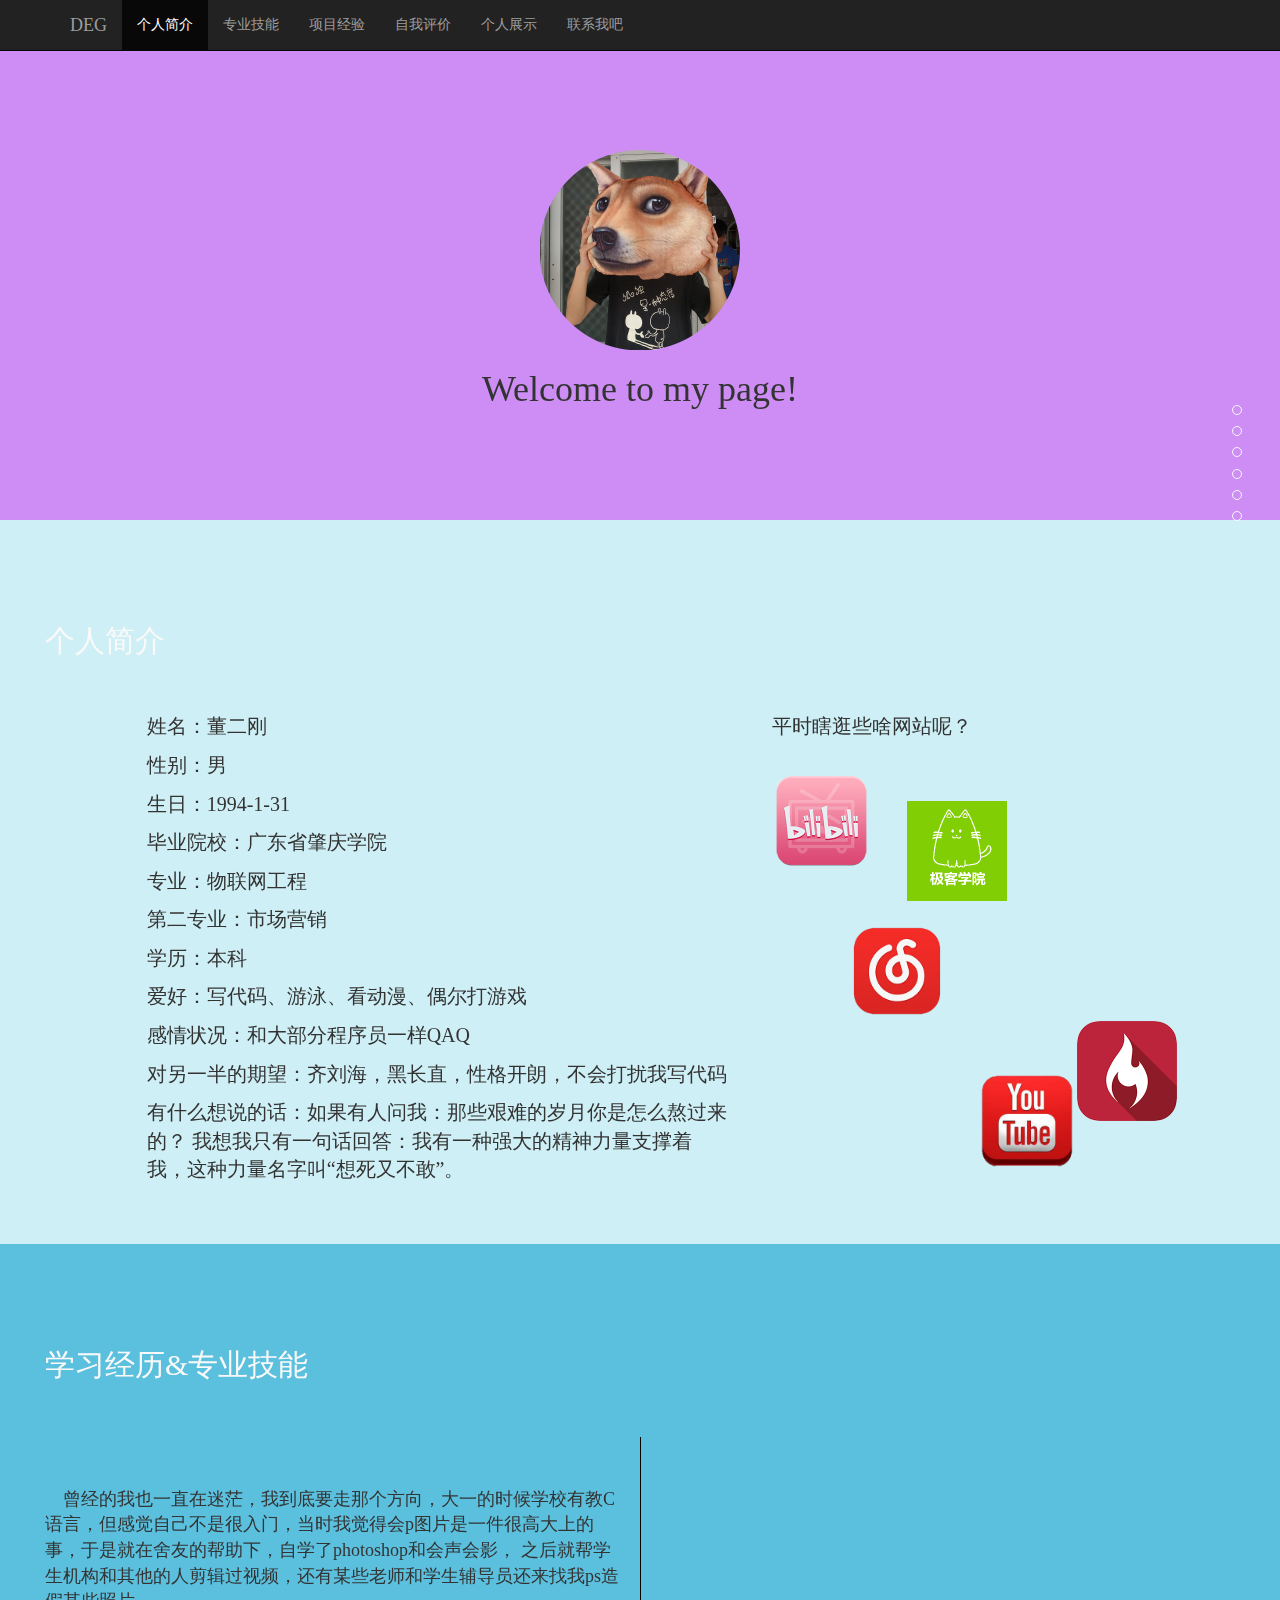
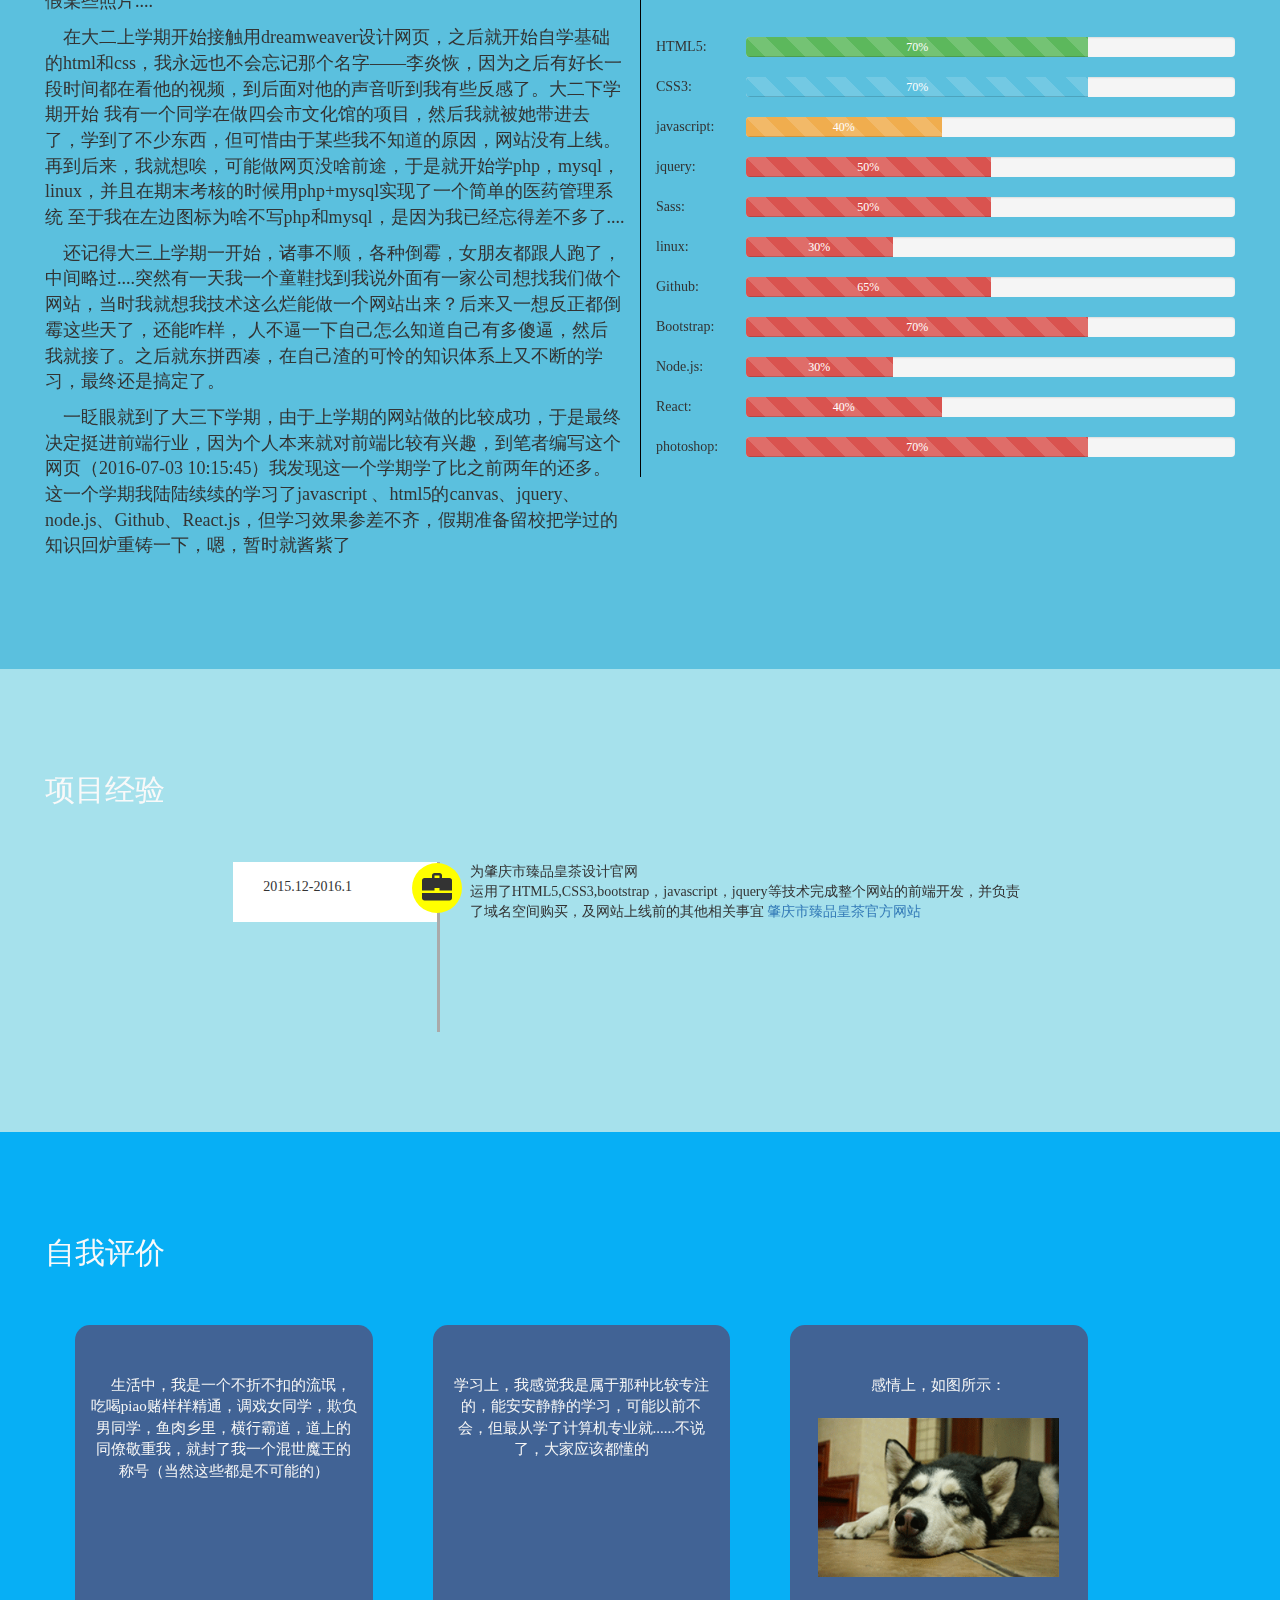
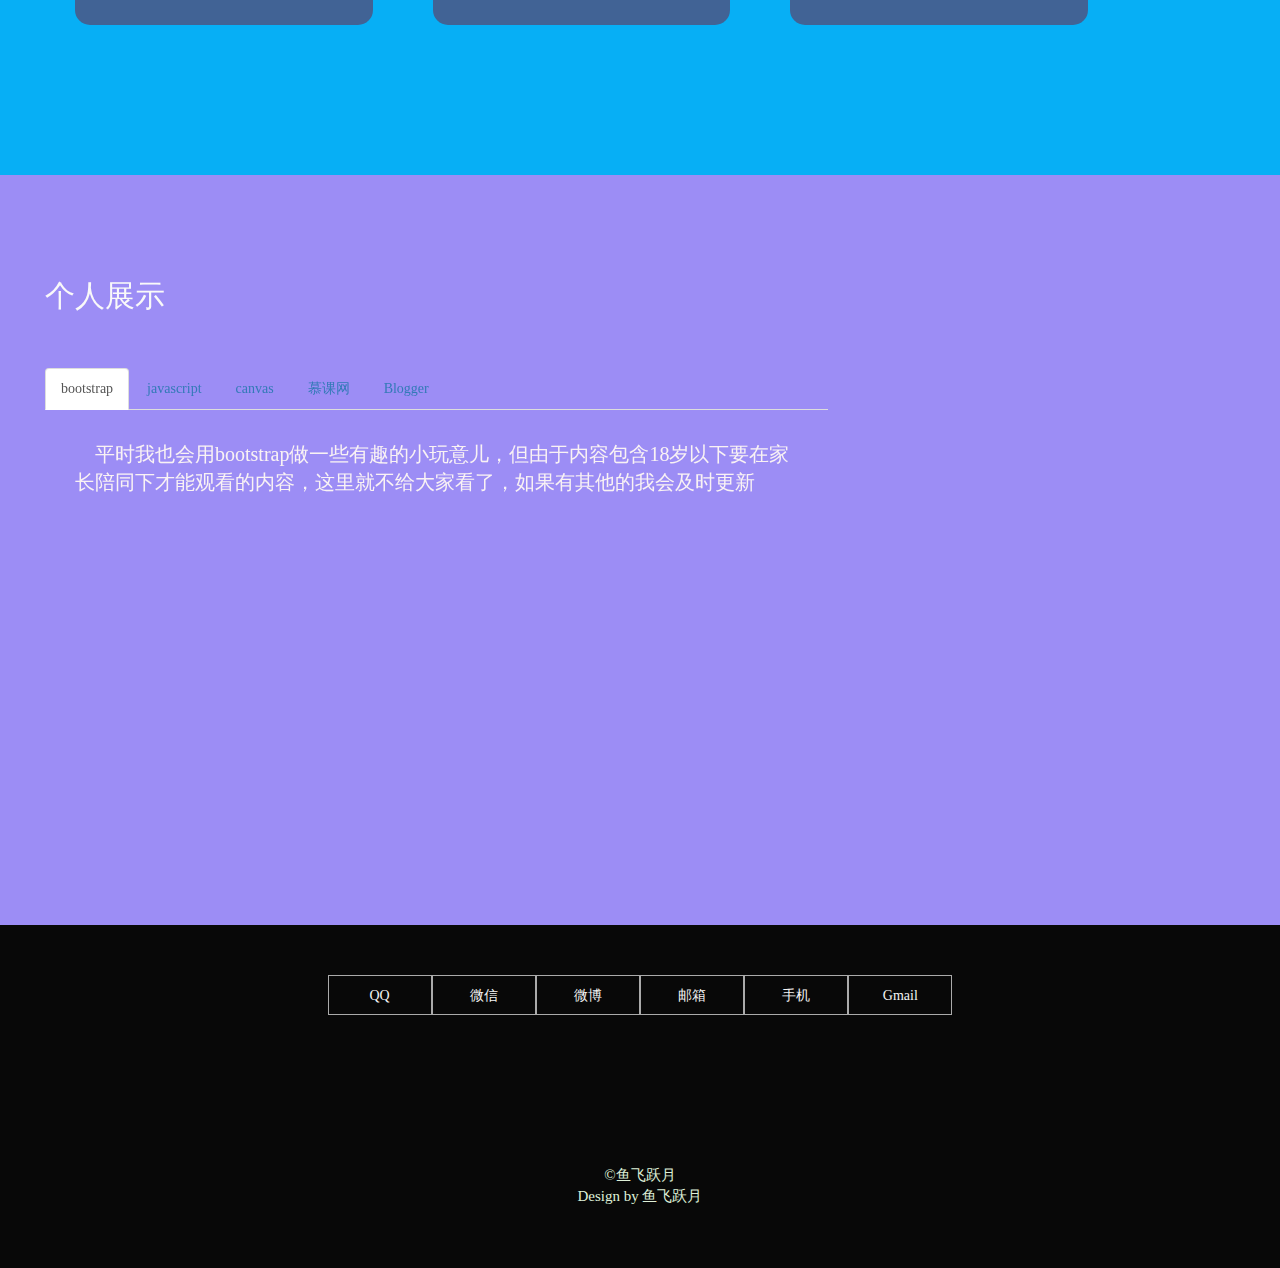
==== main.html @ a48d5072 "change index" ====
<!DOCTYPE html>
<html>
	<head>
		<meta charset="utf-8" />
		<title>DEG</title>
        <meta name="viewport" content="width=device-width, initial-scale=1">
		<link rel="stylesheet" href="css/bootstrap.min.css" />
		<link rel="stylesheet" href="css/style.css" />
	</head>
	<body>
		<!--导航栏-->
        <nav class="navbar navbar-inverse navbar-fixed-top" role="navigation">
			<div class="container">
				<div class="navbar-header">
					<button class="navbar-toggle" type="button" data-toggle="collapse" data-target=".navbar-responsive-collapse">
						<span class="sr-only"></span>
						<span class="icon-bar"></span>
						<span class="icon-bar"></span>
						<span class="icon-bar"></span>
					</button>
					<a href="##" class="navbar-brand">DEG</a>
				</div>
				<div class="collapse navbar-collapse navbar-responsive-collapse">
					<ul class="nav navbar-nav" id="nav-content">
				          <li><a href="#introduction">个人简介</a></li>
				          <li><a href="#skill">专业技能</a></li>
				          <li><a href="#experience">项目经验</a></li>
				          <li><a href="#evaluation">自我评价</a></li>
				          <li><a href="#show">个人展示</a></li>
				          <li><a href="#contact">联系我吧</a></li>                         	
					</ul>					
				</div>
				</div>
			</nav>
			<!--滚动浮点-->
			<div class="side-nav" id="toggle">
 					<a href="#introduction"></a>
 					<a href="#skill"></a>
 					<a href="#experience"></a>
 					<a href="#evaluation"></a>
 					<a href="#show"></a>
 					<a href="#contact"></a>
			</div>
			<!--个人简介-->
			<div class="container-fluid touxiang">
				<div class="row">
					<div class="col-md-12 header">
					<img src="img/head.png" />
					<h1>Welcome to my page!</h1>
				</div>
			</div>
				
			</div>
			<div id="introduction" class="container-fluid">
				<div class="row">
					<div class="col-md-12">
						<div class="col-md-12 title">个人简介</div>
						<div class="col-md-6 col-md-offset-1 introduction-left">
							<p>姓名：董二刚</p>
							<p>性别：男</p>
							<p>生日：1994-1-31</p>
							<p>毕业院校：广东省肇庆学院</p>
							<p>专业：物联网工程</p>
							<p>第二专业：市场营销</p>
							<p>学历：本科</p>
							<p>爱好：写代码、游泳、看动漫、偶尔打游戏</p>
							<p>感情状况：和大部分程序员一样QAQ</p>
							<p>对另一半的期望：齐刘海，黑长直，性格开朗，不会打扰我写代码</p>
							<p>有什么想说的话：如果有人问我：那些艰难的岁月你是怎么熬过来的？ 我想我只有一句话回答：我有一种强大的精神力量支撑着我，这种力量名字叫“想死又不敢”。</p>
						</div>
						<div class="col-md-4 introduction-right">
                            <div class="col-md-12 introduction-right-hander">平时瞎逛些啥网站呢？</div>
                            <div class="col-md-12 wz">
                            	
                            		<img src="img/bilibili.png" id="bilbili" />
                           	
                            		<img src="img/jike.png" id="jike" />
                           	
                            		<img src="img/muke.png" id="muke" />
                           	
                            		<img src="img/wangyiyun.png" id="wangyiyun" />

                            		<img src="img/youtube.png" id="youtube" />
                            	
                            </div>
						</div>
					</div>
				</div>
			</div>
			<!--专业技能-->
			<div id="skill" class="container-fluid">
				<div class="row">
					<div class="col-md-12">
						<div class="col-md-12 title">学习经历&专业技能</div>
                        <div class="col-md-6 col-md-push-6 skill-left">
                    		<span class="skill-label">HTML5:</span>
							<div class="progress progress-striped active">
							    <div class="progress-bar progress-bar-success" style="width:70%">70%</div>
							</div> 							
							<span class="skill-label">CSS3:</span>
							<div class="progress progress-striped active">
								<div class="progress-bar progress-bar-info" style="width:70%">70%</div>
							</div> 
							<span class="skill-label">javascript:</span>
							<div class="progress progress-striped active">
								<div class="progress-bar progress-bar-warning" style="width:40%">40%</div>
							</div> 
							<span class="skill-label">jquery:</span>
							<div class="progress progress-striped active">
								<div class="progress-bar progress-bar-danger" style="width:50%">50%</div>
							</div>
							<span class="skill-label">Sass:</span>
							<div class="progress progress-striped active">
								<div class="progress-bar progress-bar-danger" style="width:50%">50%</div>
							</div>  
							<span class="skill-label">linux:</span>
							<div class="progress progress-striped active">
								<div class="progress-bar progress-bar-danger" style="width:30%">30%</div>
							</div> 
							<span class="skill-label">Github:</span>
							<div class="progress progress-striped active">
								<div class="progress-bar progress-bar-danger" style="width:50%">65%</div>
							</div>
							<span class="skill-label">Bootstrap:</span>
							<div class="progress progress-striped active">
								<div class="progress-bar progress-bar-danger" style="width:70%">70%</div>
							</div>  
							<span class="skill-label">Node.js:</span>
							<div class="progress progress-striped active">
								<div class="progress-bar progress-bar-danger" style="width:30%">30%</div>
							</div>  
							<span class="skill-label">React:</span>
							<div class="progress progress-striped active">
								<div class="progress-bar progress-bar-danger" style="width:40%">40%</div>
							</div>  
							<span class="skill-label">photoshop:</span>
							<div class="progress progress-striped active">
								<div class="progress-bar progress-bar-danger" style="width:70%">70%</div>
							</div>  							
                        </div>
                        <div class="col-md-6 col-md-pull-6 skill-right">
                            <p>&nbsp;&nbsp;&nbsp;&nbsp;曾经的我也一直在迷茫，我到底要走那个方向，大一的时候学校有教C语言，但感觉自己不是很入门，当时我觉得会p图片是一件很高大上的事，于是就在舍友的帮助下，自学了photoshop和会声会影，
                            	之后就帮学生机构和其他的人剪辑过视频，还有某些老师和学生辅导员还来找我ps造假某些照片....</p>
                            <p>&nbsp;&nbsp;&nbsp;&nbsp;在大二上学期开始接触用dreamweaver设计网页，之后就开始自学基础的html和css，我永远也不会忘记那个名字——李炎恢，因为之后有好长一段时间都在看他的视频，到后面对他的声音听到我有些反感了。大二下学期开始
                                                                             我有一个同学在做四会市文化馆的项目，然后我就被她带进去了，学到了不少东西，但可惜由于某些我不知道的原因，网站没有上线。再到后来，我就想唉，可能做网页没啥前途，于是就开始学php，mysql，linux，并且在期末考核的时候用php+mysql实现了一个简单的医药管理系统
                                                                             至于我在左边图标为啥不写php和mysql，是因为我已经忘得差不多了....</p>
                            <p>&nbsp;&nbsp;&nbsp;&nbsp;还记得大三上学期一开始，诸事不顺，各种倒霉，女朋友都跟人跑了，中间略过....突然有一天我一个童鞋找到我说外面有一家公司想找我们做个网站，当时我就想我技术这么烂能做一个网站出来？后来又一想反正都倒霉这些天了，还能咋样，
                            	人不逼一下自己怎么知道自己有多傻逼，然后我就接了。之后就东拼西凑，在自己渣的可怜的知识体系上又不断的学习，最终还是搞定了。</p>
                            <p>&nbsp;&nbsp;&nbsp;&nbsp;一眨眼就到了大三下学期，由于上学期的网站做的比较成功，于是最终决定挺进前端行业，因为个人本来就对前端比较有兴趣，到笔者编写这个网页（2016-07-03 10:15:45）我发现这一个学期学了比之前两年的还多。这一个学期我陆陆续续的学习了javascript
                                                                               、html5的canvas、jquery、node.js、Github、React.js，但学习效果参差不齐，假期准备留校把学过的知识回炉重铸一下，嗯，暂时就酱紫了</p>
                        </div>
					</div>
				</div>				
			</div>
			<!--项目经验-->
			<div id="experience" class="container-fluid">
				<div class="row">
					<div class="col-md-12">
						<div class="col-md-12 title">项目经验</div>
						<div class="col-md-2 col-xs-4 col-xs-offset-2 expercise-left">
							<p>2015.12-2016.1</p>
							<span class="glyphicon glyphicon-briefcase"></span>
						</div>
						<div class="col-md-6 col-xs-6 expercise-right">
							<p>为肇庆市臻品皇茶设计官网<br />	运用了HTML5,CSS3,bootstrap，javascript，jquery等技术完成整个网站的前端开发，并负责了域名空间购买，及网站上线前的其他相关事宜
							    <a href="http://www.royaltea.gd.cn/" target="_blank">肇庆市臻品皇茶官方网站</a></p>
						</div>
					</div>
				</div>				
			</div>
			<!--自我评价-->
			<div id="evaluation" class="container-fluid">
				<div class="row">
					<div class="col-md-12">
						<div class="col-md-12 title">自我评价</div>
						<div class="col-md-12 evaluation-main">
							<div class="col-md-3 live">
								<p>&nbsp;&nbsp;&nbsp;&nbsp;生活中，我是一个不折不扣的流氓，吃喝piao赌样样精通，调戏女同学，欺负男同学，鱼肉乡里，横行霸道，道上的同僚敬重我，就封了我一个混世魔王的称号（当然这些都是不可能的）</p>
							</div>
							<div class="col-md-3 study">
								<p>学习上，我感觉我是属于那种比较专注的，能安安静静的学习，可能以前不会，但最从学了计算机专业就......不说了，大家应该都懂的</p>
							</div>
							<div class="col-md-3 emotion">
								<p>感情上，如图所示：<br /><br />
							    <img src="img/alone.gif" style="width: 90%;" /></p>
							</div>
						</div>
					</div>
				</div>				
			</div>
			<div id="show" class="container-fluid">
				<div class="row">
					<div class="col-md-12">
						<div class="col-md-12 title">个人展示</div>
						<div class="col-md-8">
							<ul id="myTab" class="nav nav-tabs" role="tablist">
				
							    <li class="active"><a href="#bootstrap" role="tab" data-toggle="tab">bootstrap</a></li>
							    <li><a href="#javascript" role="tab" data-toggle="tab">javascript</a></li>
								<li><a href="#canvas" role="tab" data-toggle="tab">canvas</a></li>
								<li><a href="#imooc" role="tab" data-toggle="tab">慕课网</a></li>
								<li><a href="#blogger" role="tab" data-toggle="tab">Blogger</a></li>
								
								
							</ul>
							<!-- 选项卡面板 -->
							<div id="myTabContent" class="tab-content">
								<div class="tab-pane fade in active show-tab" id="bootstrap">
									<p>&nbsp;&nbsp;&nbsp;&nbsp;平时我也会用bootstrap做一些有趣的小玩意儿，但由于内容包含18岁以下要在家长陪同下才能观看的内容，这里就不给大家看了，如果有其他的我会及时更新
									
									</p>
								</div>
								<div class="tab-pane fade show-tab" id="javascript">
									<img src="img/wuziqi.png"  style="height: 400px;"/>
									<p>这是利用canvas绘图，js做底层算法设计的一个自适应的五子棋小游戏，已经挂载在github上<br><a href="http://dongeg.github.io/chass/" target="_blank">点击进入</a></p>
								</div>
								<div class="tab-pane fade show-tab" id="canvas">
									<img src="img/star.png" style="height: 400px;" />
									<p>利用canvas绘制的星空图，星星和月亮位置随机<a href="http://dongeg.github.io/index/" target="_blank">点击进入</a></p>
								</div>
								<div class="tab-pane fade show-tab" id="imooc">
									<p>&nbsp;&nbsp;&nbsp;&nbsp;为什么我要加一栏慕课网呢，因为我现在的技能大部分都是从慕课网学来的，之前在慕课网学习市场已经有<b>400多个小时</b>，但是，由于我在慕课网发表了一些不当言论（其实就是发了一个1024的链接QAQ）然后就被封号了,
										不过我又重新申请了一个，希望和大家一起进步，在这里发一个慕课官网的友情链接吧，毕竟学习了那么多知识，都没花一分钱<a href="http://www.imooc.com" target="_blank">慕课网</a></p>
								</div>
								<div class="tab-pane fade show-tab" id="blogger">
									<p>&nbsp;&nbsp;&nbsp;&nbsp;空闲的时候也会去blogger上面去写博客，大家有空可以去看看（ps：需要科学上网）<a href="http://dongergang.blogspot.com/" target="_blank">blogger</a></p>
								</div>
							</div>
						</div>
					</div>
				</div>				
			</div>
			<div id="contact">
				<div class="row">
					<div class="col-md-12">
							<div class="col-md-1 col-md-offset-3 contact" id="q">
	                             <span style="color: #F5F5F5;">QQ</span>
	                             <span id="qq" class="classicon">QQ</span>
				                     <div class="erweima">
									     <img id="qp" src="img/423347094296621277.png" />
									 </div>   
							</div>						
							<div class="col-md-1 contact" id="wx">          
	                             <span style="color: #F5F5F5;">微信</span>
	                             <span id="weixin" class="classicon" >微信</span>
			                     <div class="erweima">
								     <img id="wp" src="img/271467058167623902.jpg" />
								 </div>
							</div>
						<div class="col-md-1 contact">
                             <a href="#">微博</a>
                             <span id="weibo" class="classicon"><a href="http://www.weibo.com/u/2721193115?refer_flag=1005050010_&is_all=1" target="_blank">微博</a></span>
						</div>
						<div class="col-md-1 contact"
						     data-toggle="tooltip" 
                             data-placement="bottom" 
                             data-original-title="821220992@qq.com"
						     >
                             <a href="#">邮箱</a>
                             <span id="mail" class="classicon">邮箱</span>
						</div>
						<div class="col-md-1 contact"
						     data-toggle="tooltip" 
                             data-placement="bottom" 
                             data-original-title="13202629601"						
						     >
                             <a href="#">手机</a>
                             <span id="phone" class="classicon">手机</span>
						</div>
						<div class="col-md-1 contact"
						     data-toggle="tooltip" 
                             data-placement="bottom" 
                             data-original-title="199312306017deg@gmail.com"
						     >
                             <a href="#">Gmail</a>
                             <span id="gmail" class="classicon">gmail</span>
						</div>
						<div class="col-md-12 banquan">
							<p>©鱼飞跃月      <br/>Design by 鱼飞跃月</p>
						</div>
					</div>
				</div>				
			</div>
        <script type="text/javascript" src="js/jquery.js" ></script>
        <script type="text/javascript" src="js/bootstrap.min.js" ></script>
        <script src="js/script.js"></script>
        <script>
		  $(function(){
		    $('[data-toggle="tooltip"]').tooltip();
		  });
		</script>
	</body>   
</html>
---- css/style.css ----
body{
	padding-top: 50px;
	font-family: "幼圆";
	font-size: 14px;
}
.title{
	font-size: 30px;
	color: #F9F9F9;
	padding-top:100px ;
	padding-bottom: 50px;
}
.touxiang{
	background-color: #cd8df5;
}
.header{
	text-align: center;
	padding-top: 100px;
	padding-bottom: 100px;

}
.header img{
	width: 200px;
	height: 200px;
}
.side-nav{
	position: fixed;
	top: 45%;
	right:3%;
	z-index: 10px;
}
.side-nav a{
	margin-bottom: 0.8em;
	display: block;
	width: 10px;
	height: 10px;
	border: 1px solid #F9F9F9;
	border-radius: 50%;
}
/*解决左右出现滚动条问题*/
.row{
	margin-left:0px;
	margin-right:0px;
}
#introduction{
	padding-bottom: 50px;
	background-color: #ceeff5;
	/*height: 750px;*/
}
.introduction-left{
	
	/*height: 500px;*/
	
}
.introduction-left p{
	font-size: 20px;
}
.introduction-right{
	
	height: 476px;
	
}
.introduction-right-hander{
	font-size: 20px;
	padding-bottom: 30px;
}
.bil{
	position: absolute;
}
.wz img{
	width: 100px;
	height: 100px;
}

#skill{
	background-color: #5BC0DE;
	padding-bottom: 100px;
}
.skill-label{
	display: inline-block;
	width: 90px;
	float: left;
}
.skill-left{
	padding-top: 200px;
	border-left: 1px solid #000000;
	
}
.skill-right{
	padding-top: 50px;
	
}
.skill-right p{
	font-size: 18px;
}
#experience{
	background-color: #A6E1EC;
	padding-bottom: 100px;
	/*height: 750px;*/
}
.expercise-left{
	position: relative;
	background: #FFf;
	padding: 15px 30px;
}
.expercise-left span{
	position: absolute;
	z-index: 1;
	right: -25px;
	width: 50px;
	height: 50px;
	line-height: 50px;
	text-align: center;
	font-size: 30px;
	background: #FFFF00;
	border-radius: 50%;
}
.expercise-right{
	border-left: 3px solid #aaa;
	padding-left: 30px;
	padding-bottom: 100px;
}
#evaluation{
	background-color: #07aff5;
	/*height: 750px;*/
}
.evaluation-main div{
	margin-left: 30px;
	margin-right: 30px;
	margin-bottom: 150px;
	padding-top: 50px;
	background-color:rgba(123,23,54,0.5);
	height: 300px;
	border-radius: 15px;
	text-align: center;
}
.evaluation-main p{
	color: #F5F5F5;
	font-size: 15px;
}

#show{
	background-color: #9c8df5;
	height: 750px;
}
#contact{
	background-color: #080808;
	padding-top: 50px;
	/*height: 750px;*/
}
.contact{
	height: 40px;
	line-height: 40px;
	text-align: center;
	border: 1px solid #aaa;
	
}
.contact a{
	color: #F5F5F5;
}
.classicon{
	width: 100%;
	height: 100%;
	position: absolute;
	left: 0px;
	top: 0;
	color: #FFFFFF;
	opacity: 0;
}
.classicon a{
   color: #FFFFFF;
}
.classicon:hover{	
	opacity: 0.8;
	transform: opacity 0.5s;
	-weblit-transition:opacity 0.5s;
}
#weixin:hover{
	background:#62b900;
}
#qq:hover{
	background: #5BC0DE;
}
#weibo:hover{
	background: #C9302C;
}
#mail:hover{
	background: #5CB85C;
}
#gmail:hover{
	background: #D43F3A;
}
#phone:hover{
	background: #1B6D85;
}
.erweima{
    position:absolute;
    top: 60px;
    z-index: 1;
}
.erweima img{
	width: 200px;
	height: 200px;
	
}
@keyframes move{
   0%{
	  -webkit-transform: rotate(0deg);
	  -moz-transform: rotate(0deg);
	  transform:rotate(0deg);
   }
   25%{
	  -webkit-transform: rotate(30deg);
	  -moz-transform: rotate(0deg);
	  transform:rotate(30deg);
   }
   50%{
	  -webkit-transform: rotate(0deg);
	  -moz-transform: rotate(0deg);
	  transform:rotate(0deg);
   }
   75%{
	  -webkit-transform: rotate(-30deg);
	  -moz-transform: rotate(0deg);
	  transform:rotate(-30deg);
   }
   100%{
	  -webkit-transform: rotate(0deg);
	  -moz-transform: rotate(0deg);
	  transform:rotate(0deg);
   }

}
#bilbili{
	position: absolute;
	z-index: 2;
    animation-name:move;
    animation-duration: 5s;
    animation-timing-function:ease;
    animation-iteration-count:infinite;
}
#jike{
	position: absolute;
	top: 30px;
	left: 150px;
	z-index: 1;
    animation-name:move;
    animation-duration: 5s;
    animation-timing-function:ease;
    animation-iteration-count:infinite;
}
#wangyiyun{
	position: absolute;
	top: 150px;
	left: 90px;
	z-index: 1;
    animation-name:move;
    animation-duration: 5s;
    animation-timing-function:ease;
    animation-iteration-count:infinite;
}
#youtube{
	position: absolute;
	top: 300px;
	left: 220px;
	z-index: 1;
    animation-name:move;
    animation-duration: 5s;
    animation-timing-function:ease;
    animation-iteration-count:infinite;
}
#muke{
	position: absolute;
	top: 250px;
	left: 320px;
	z-index: 1;
    animation-name:move;
    animation-duration: 5s;
    animation-timing-function:ease;
    animation-iteration-count:infinite;
}
.show-tab{
	padding: 30px;
}
.show-tab p{
	font-size: 20px;
	color: #F9F2F4;
}
.banquan{
	text-align: center;
	padding-top: 150px;
	padding-bottom: 50px;
	font-size: 15px;
	color: #DFF0D8;
}
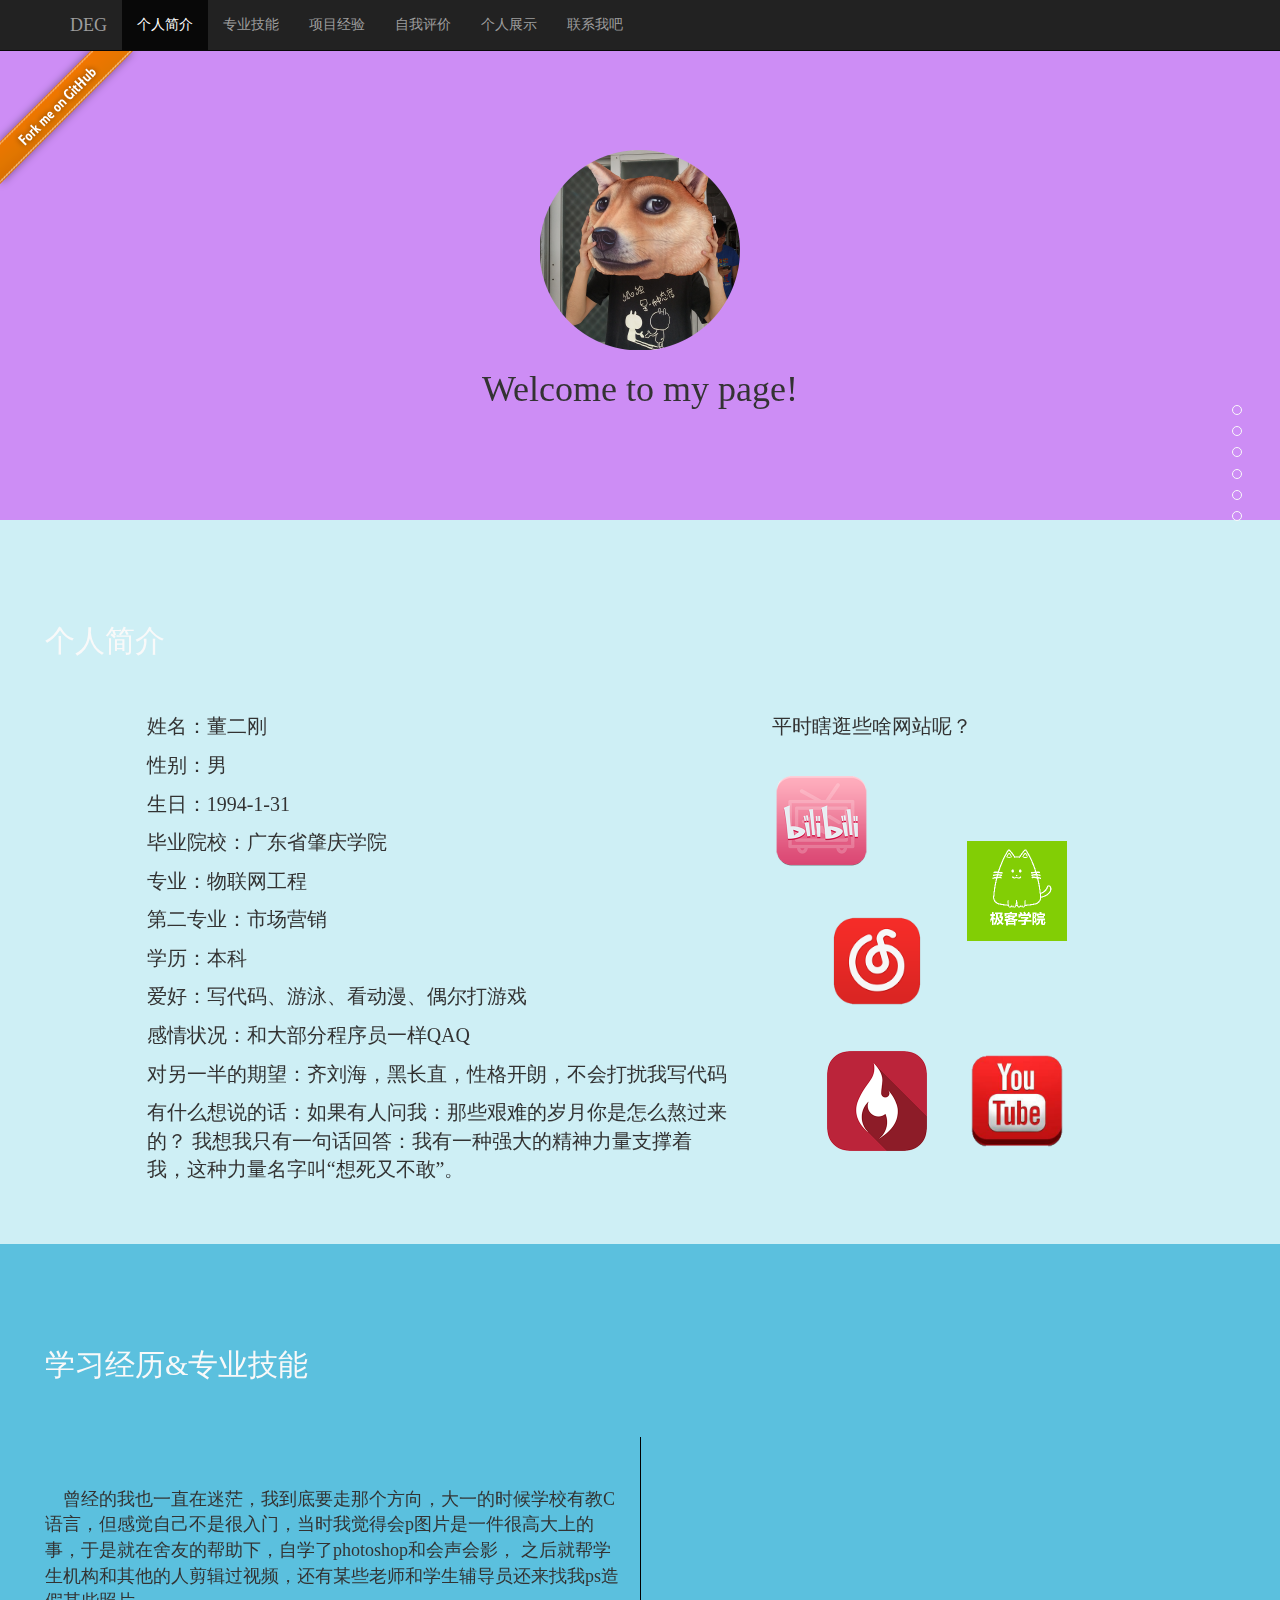
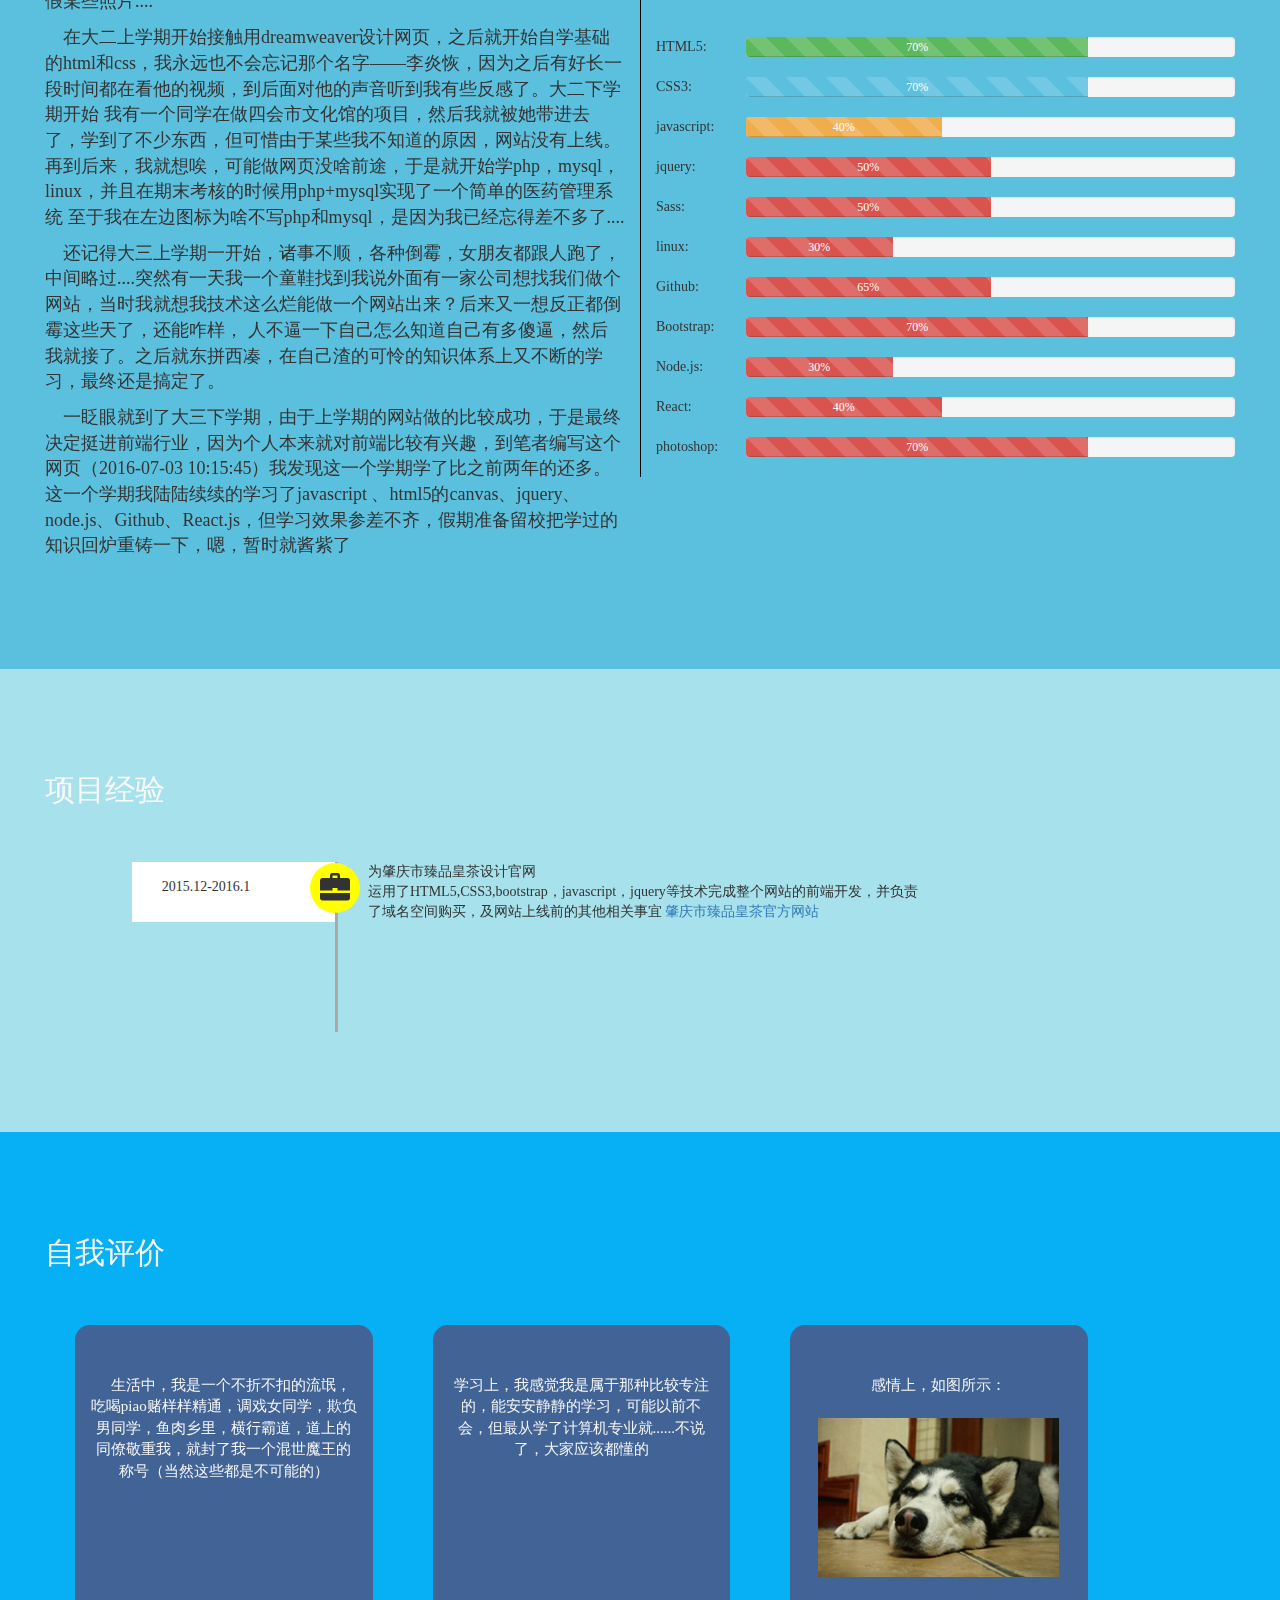
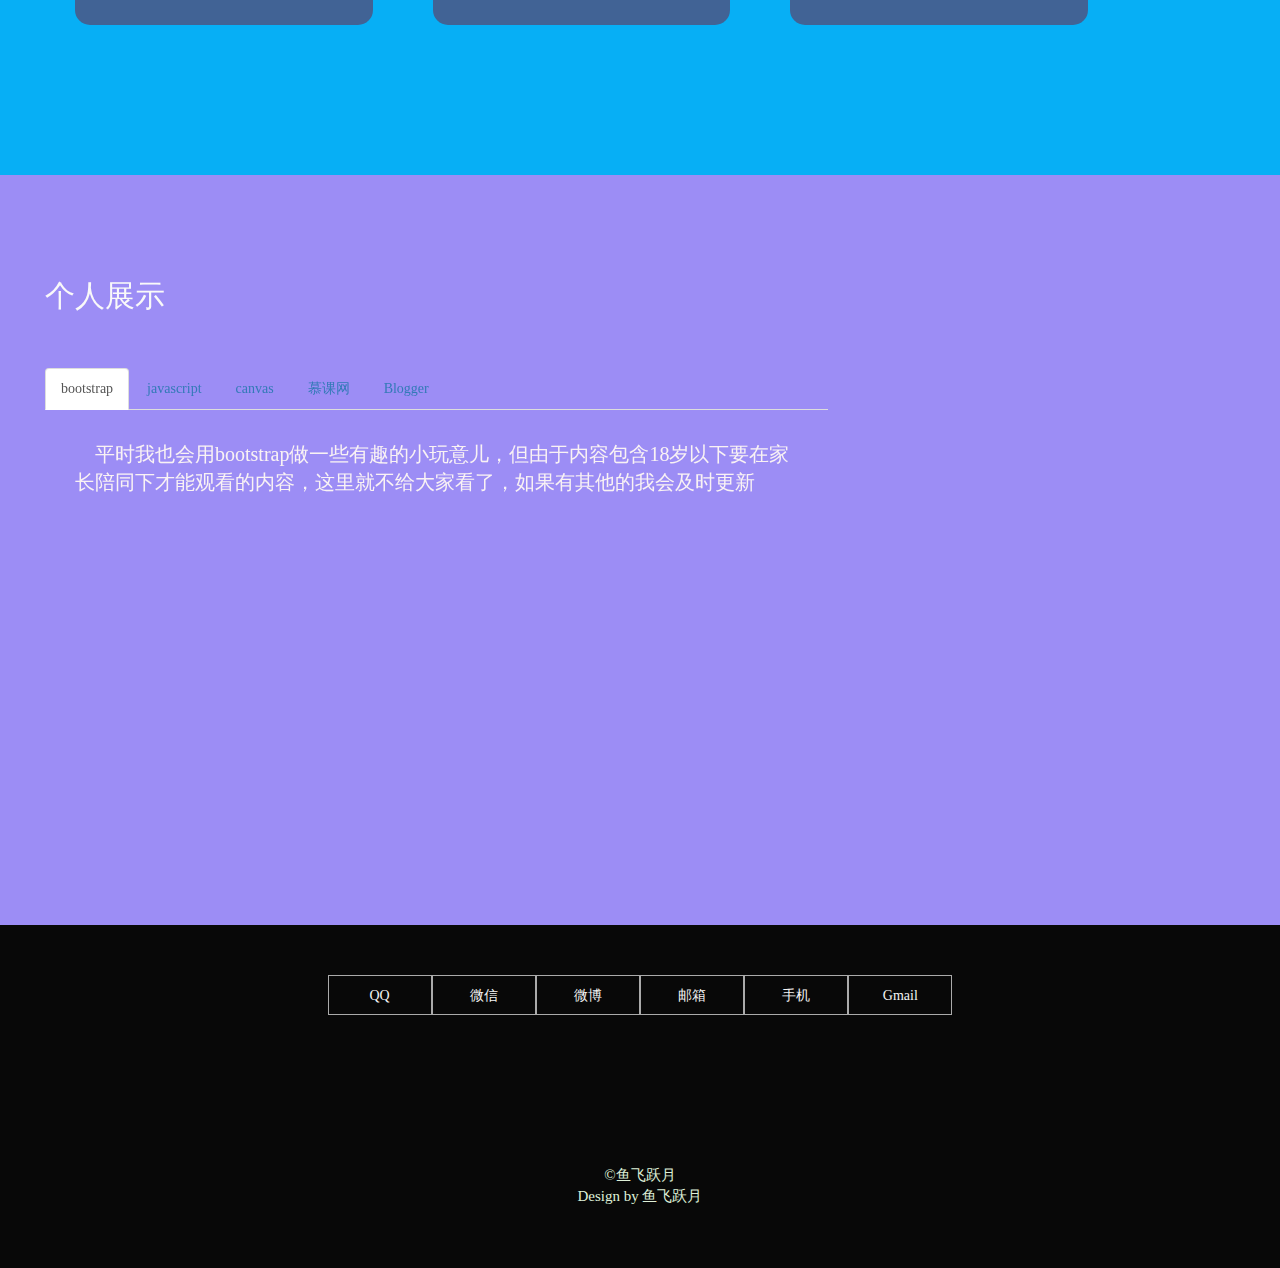
==== commit 9bd4c436: "fork on github" ====
--- a/main.html
+++ b/main.html
@@ -8,6 +8,9 @@
 		<link rel="stylesheet" href="css/style.css" />
 	</head>
 	<body>
+		<a href="https://github.com/Dongeg/html5-personal-resume">
+			<img style="position: fixed; top: 50px; left: 0; border: 0;z-index: 10;" src="img/github.png" alt="Fork me on GitHub">
+		</a>
 		<!--导航栏-->
         <nav class="navbar navbar-inverse navbar-fixed-top" role="navigation">
 			<div class="container">
@@ -157,7 +160,7 @@
 				<div class="row">
 					<div class="col-md-12">
 						<div class="col-md-12 title">项目经验</div>
-						<div class="col-md-2 col-xs-4 col-xs-offset-2 expercise-left">
+						<div class="col-md-2 col-xs-5 col-xs-offset-1 expercise-left">
 							<p>2015.12-2016.1</p>
 							<span class="glyphicon glyphicon-briefcase"></span>
 						</div>
--- a/css/style.css
+++ b/css/style.css
@@ -240,8 +240,8 @@
 }
 #jike{
 	position: absolute;
-	top: 30px;
-	left: 150px;
+	top: 5em;
+	left:15em;
 	z-index: 1;
     animation-name:move;
     animation-duration: 5s;
@@ -250,8 +250,8 @@
 }
 #wangyiyun{
 	position: absolute;
-	top: 150px;
-	left: 90px;
+	top: 10em;
+	left: 5em;
 	z-index: 1;
     animation-name:move;
     animation-duration: 5s;
@@ -260,8 +260,8 @@
 }
 #youtube{
 	position: absolute;
-	top: 300px;
-	left: 220px;
+	top: 20em;
+	left: 15em;
 	z-index: 1;
     animation-name:move;
     animation-duration: 5s;
@@ -270,8 +270,8 @@
 }
 #muke{
 	position: absolute;
-	top: 250px;
-	left: 320px;
+	top: 20em;
+	left: 5em;
 	z-index: 1;
     animation-name:move;
     animation-duration: 5s;
